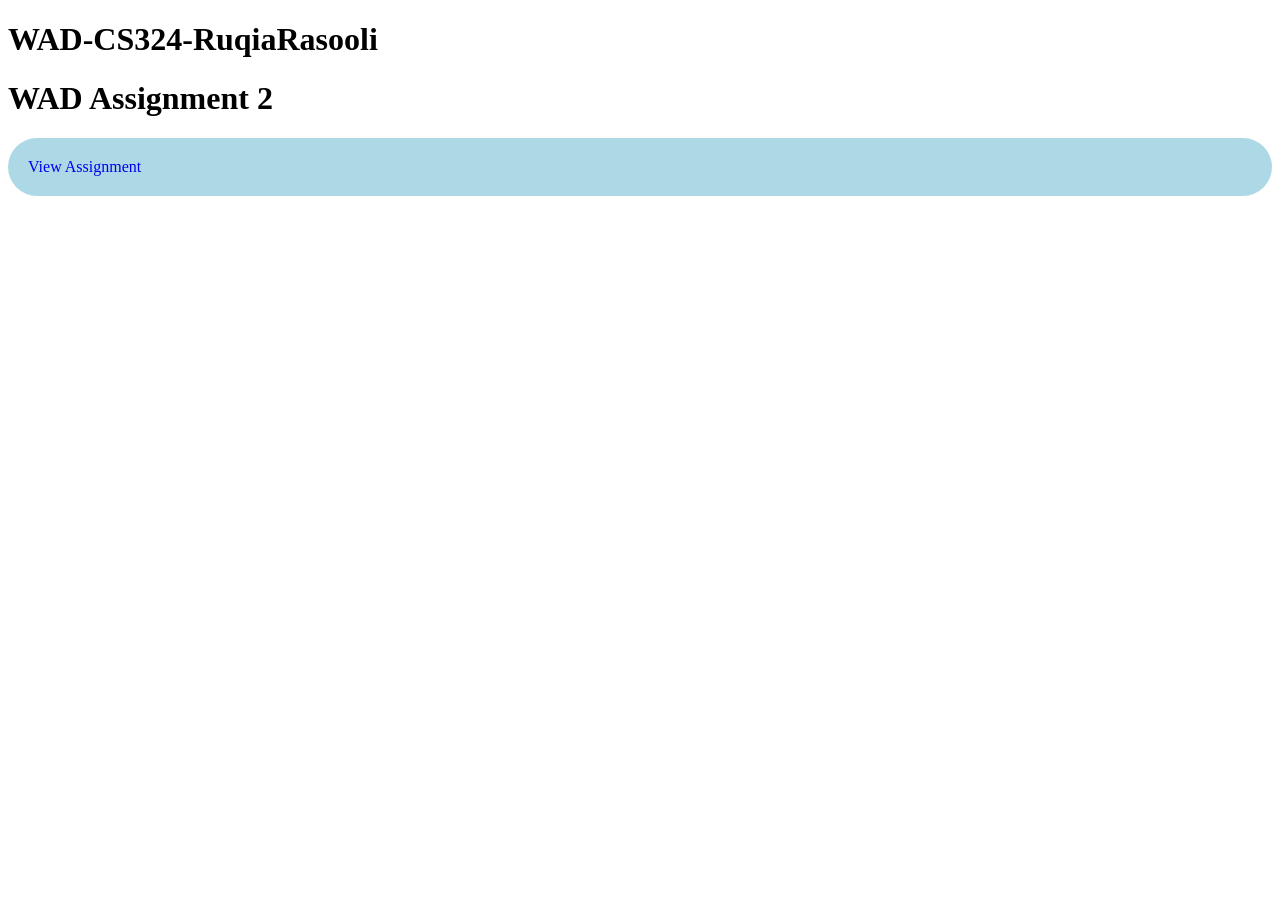
==== index.html @ c9da51ff "fix index.html content" ====
<!DOCTYPE html>
<html lang="en">
<head>
    <meta charset="UTF-8">
    <meta name="viewport" content="width=device-width, initial-scale=1.0">
    <title>WAD</title>

    <style>
        .card{
            background-color: lightblue;
            color: blue;
            padding: 20px;
            border-radius: 30px;
        }


        .card a{
            text-decoration: none;
        }
    </style>
</head>
<body>
    <h1>WAD-CS324-RuqiaRasooli</h1>
    <h1>WAD Assignment 2</h1>
    <div class="card">
        <a href="./Assignment2/index.html">View Assignment</a>
    </div>
    
</body>
</html>
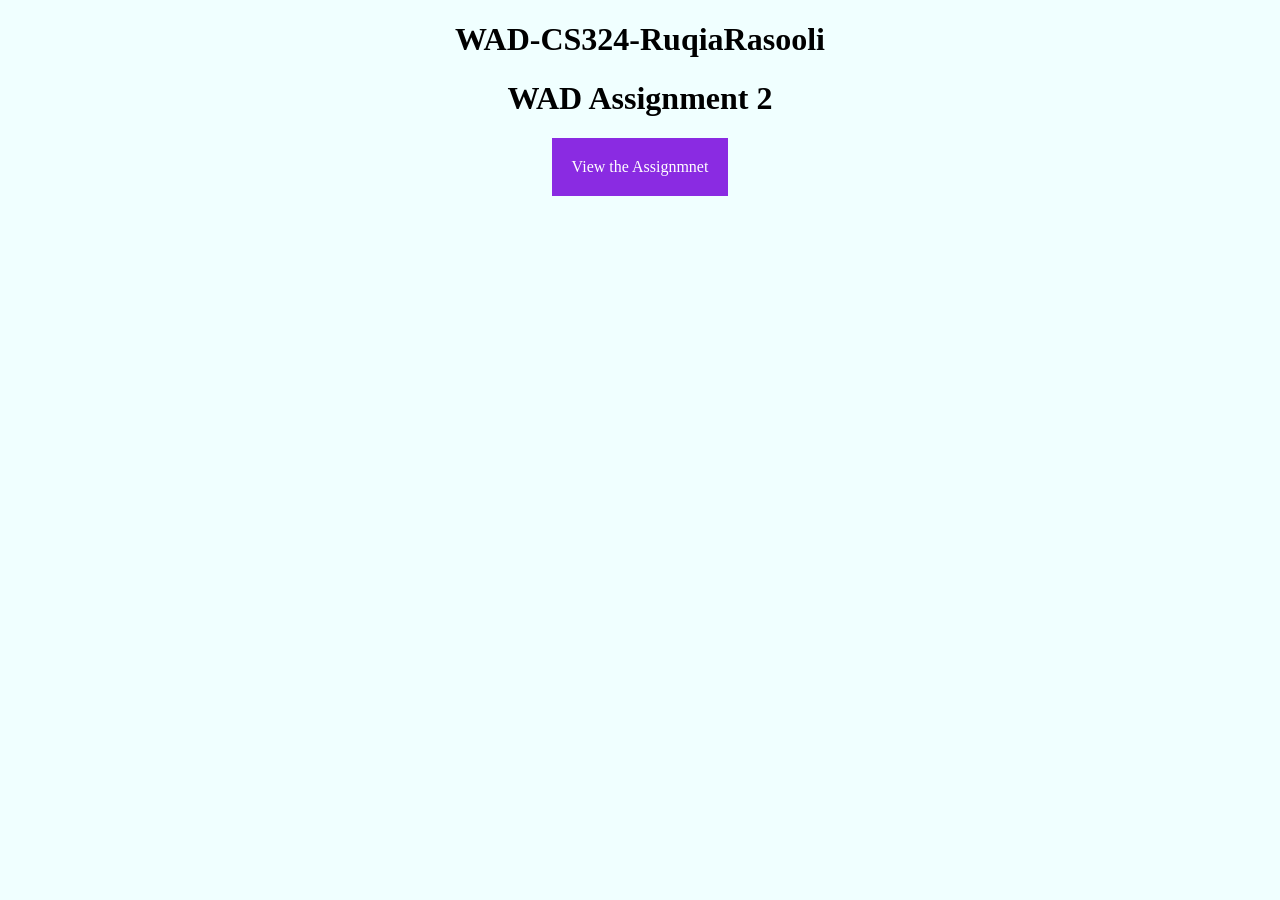
==== commit 61bc25c7: "update index page" ====
--- a/index.html
+++ b/index.html
@@ -6,24 +6,33 @@
     <title>WAD</title>
 
     <style>
+
+        body{
+            text-align: center;
+            background-color: azure;
+        }
         .card{
-            background-color: lightblue;
-            color: blue;
+            background-color:blueviolet;
             padding: 20px;
-            border-radius: 30px;
+            
+            display: inline-block;
+            
+            
         }
 
 
         .card a{
             text-decoration: none;
+            color: white;
+
         }
     </style>
 </head>
 <body>
     <h1>WAD-CS324-RuqiaRasooli</h1>
-    <h1>WAD Assignment 2</h1>
+    <h1>WAD Assignment 2 </h1>
     <div class="card">
-        <a href="./Assignment2/index.html">View Assignment</a>
+        <a href="./Assignment2/index.html">View the Assignmnet</a>
     </div>
     
 </body>
